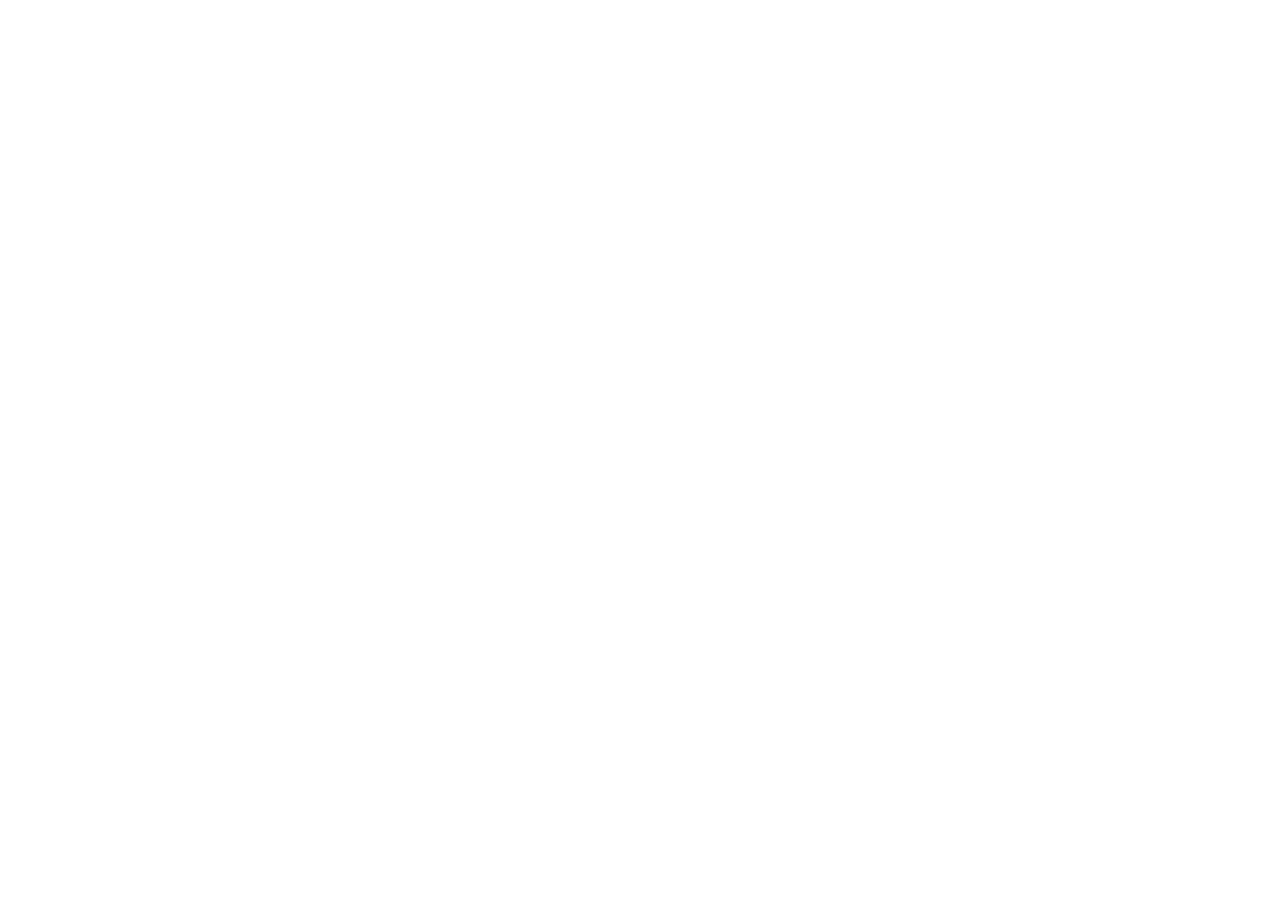
==== detail-genres.html @ 5ff8e8c0 "agregue los signos de exclamación" ====
<!DOCTYPE html>
<html lang="en">
<head>
    <meta charset="UTF-8">
    <meta name="viewport" content="width=device-width, initial-scale=1.0">
    <title>Document</title>
</head>
<body>
    
</body>
</html>
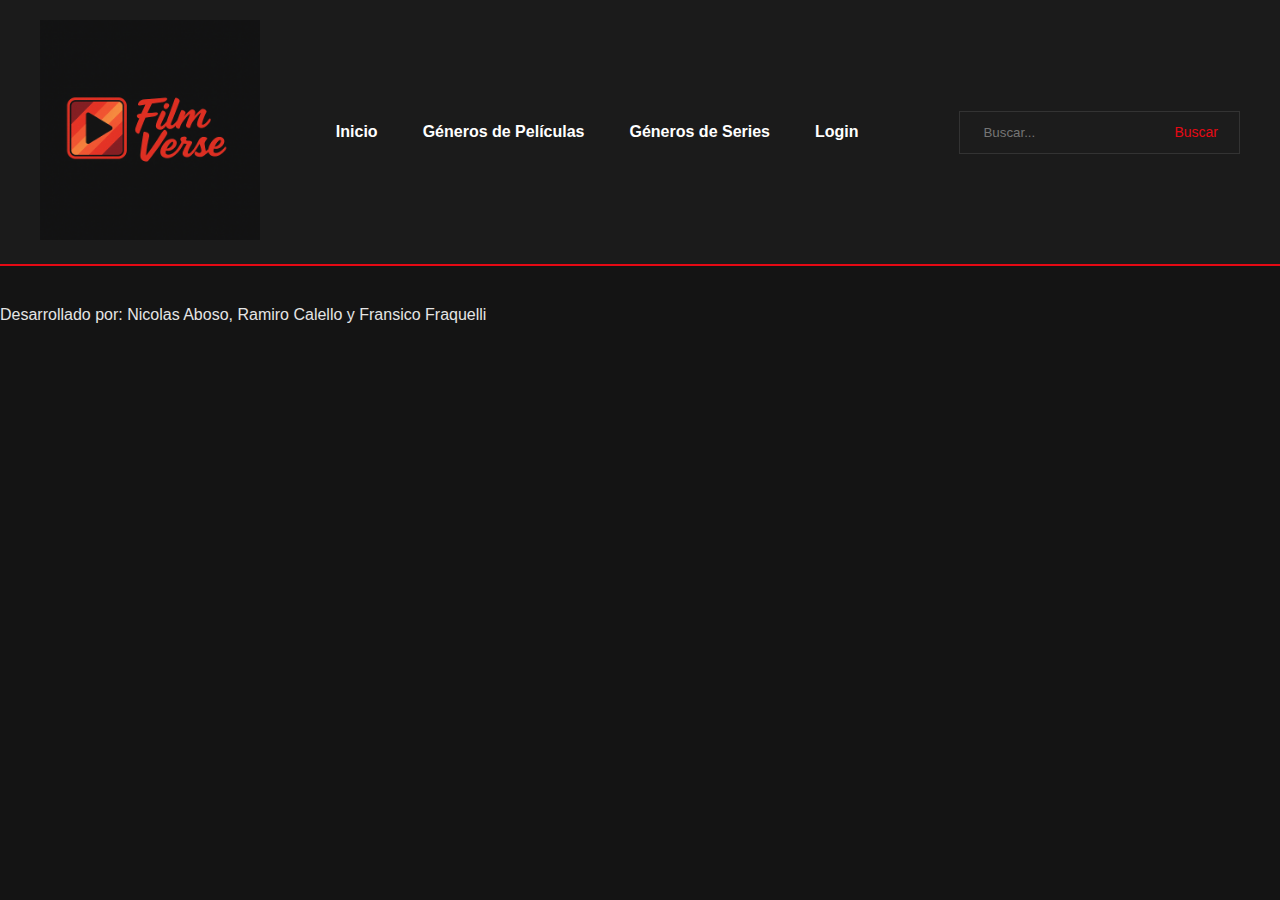
==== commit ae24af19: "hice el detail serie html" ====
--- a/detail-genres.html
+++ b/detail-genres.html
@@ -3,9 +3,42 @@
 <head>
     <meta charset="UTF-8">
     <meta name="viewport" content="width=device-width, initial-scale=1.0">
-    <title>Document</title>
+    <title>Detail-Genre</title> <link rel="stylesheet" href="./css/style.css">
 </head>
 <body>
+      
+  <header>
+    <div class="header-left">
+      <img src="./img/logito.png" alt="Logo FilmVerse">
+    </div>
+  
+    <nav class="header-center">
+      <ul>
+        <li><a href="index.html">Inicio</a></li>
+        <li><a href="moviesgenres.html">Géneros de Películas</a></li>
+        <li><a href="seriesgenres.html">Géneros de Series</a></li>
+        <li><a href="login.html">Login</a></li> 
+      </ul>
+    </nav>
+  
+    <div class="header-right">
+      <form action="search-results.html" method="GET" class="buscador">
+        <input type="text" name="q" placeholder="Buscar...">
+        <button type="submit">Buscar</button>
+      </form>
+    </div>
+  </header>
+
+  <section>
+    
+  </section>
+
+  
+
+  <footer>
+    <p>Desarrollado por: Nicolas Aboso, Ramiro Calello y Fransico Fraquelli</p>
+  </footer>
+</html>
     
 </body>
 </html>--- a/css/style.css
+++ b/css/style.css
@@ -0,0 +1,210 @@
+/* ============================================= */
+/* ========== INDEX DE ACA PARA ABAJO ========== */
+/* ============================================= */
+
+body {
+  font-family: "Segoe UI", Tahoma, Geneva, Verdana, sans-serif;
+  background-color: #141414;
+  color: #e5e5e5;
+  margin: 0;
+}
+
+header {
+  display: flex;
+  align-items: center;
+  justify-content: space-between;
+  padding: 20px 40px;
+  background-color: #1b1b1b;
+  border-bottom: 2px solid #e50914;
+}
+
+.header-left img {
+  width: 220px;
+}
+
+.header-center ul {
+  list-style: none;
+  display: flex;
+  margin: 0;
+  padding: 0;
+}
+
+.header-center li {
+  margin-right: 25px;
+}
+
+.header-center a {
+  text-decoration: none;
+  color: white;
+  font-weight: bold;
+  font-size: 16px;
+  padding: 5px 10px;
+}
+
+.header-right .buscador {
+  display: flex;
+  align-items: center;
+  background-color: #1c1c1c;
+  border: 1px solid #333;
+  padding: 5px 15px;
+}
+
+.buscador input[type="text"] {
+  background-color: #1c1c1c;
+  border: none;
+  color: white;
+  padding: 8px;
+}
+
+.buscador button {
+  background-color: #1c1c1c;
+  border: none;
+  color: #e50914;
+  font-size: 14px;
+}
+
+main {
+  padding: 30px 40px;
+}
+
+section {
+  margin-bottom: 40px;
+}
+
+.galeria {
+  display: flex;
+  padding: 20px 40px 20px 20px;
+}
+
+.galeria li {
+  width: 220px;
+  list-style: none;
+  background-color: #1f1f1f;
+  padding: 10px;
+  text-align: center;
+  margin-right: 20px;
+}
+
+.galeria li:last-child {
+  margin-right: 0;
+}
+
+.galeria img {
+  width: 100%;
+  height: 330px;
+  display: block;
+}
+
+.galeria p {
+  margin-top: 10px;
+  color: #ccc;
+  font-size: 14px;
+}
+
+section h2 {
+  color: #e50914;
+  font-family: 'Segoe UI', Tahoma, Geneva, Verdana, sans-serif;
+  font-weight: 600;
+  font-size: 26px;
+  margin-bottom: 10px;
+  padding-left: 10px;
+}
+
+/* ======================================================== */
+/* ========== LOGIN  Y REGISTRO DE ACA PARA ABAJO ========= */
+/* ======================================================== */
+
+body.login-page {
+  background-color: #141414;
+  color: #e5e5e5;
+  font-family: "Segoe UI", Tahoma, Geneva, Verdana, sans-serif;
+  display: flex;
+  flex-direction: column;
+  justify-content: center;
+  align-items: center;
+  height: 100vh;
+  margin: 0;
+}
+
+body.login-page header {
+  position: absolute;
+  top: 30px;
+  left: 30px;
+}
+
+body.login-page .logo-minimal {
+  display: flex;
+  justify-content: center;
+  margin-bottom: 25px;
+}
+
+body.login-page .logo-minimal img {
+  width: 180px;
+  height: auto;
+  display: block;
+}
+
+body.login-page form {
+  background-color: #1f1f1f;
+  padding: 30px;
+  max-width: 500px;
+  width: 100%;
+  display: flex;
+  flex-direction: column;
+  align-items: center;
+}
+
+body.login-page form h2 {
+  text-align: center;
+  color: #e50914;
+  margin-bottom: 25px;
+  font-size: 28px;
+  margin-top: 0;
+}
+
+body.login-page form label {
+  margin-bottom: 5px;
+  font-size: 14px;
+  color: #ccc;
+}
+
+body.login-page form input[type="email"],
+body.login-page form input[type="password"] {
+  padding: 14px;
+  margin-bottom: 20px;
+  border: 1px solid #444;
+  background-color: #2a2a2a;
+  color: white;
+  width: 100%;
+}
+
+body.login-page form input[type="checkbox"] {
+  margin-right: 8px;
+}
+
+body.login-page form .checkbox-container {
+  display: flex;
+  align-items: center;
+  margin-bottom: 25px;
+  font-size: 14px;
+  color: #ccc;
+}
+
+body.login-page form button {
+  padding: 14px;
+  background-color: #e50914;
+  color: white;
+  border: none;
+  font-weight: bold;
+  font-size: 16px;
+  width: 100%;
+  margin-top: 10px;
+}
+
+body.login-page form a {
+  margin-top: 20px;
+  text-align: center;
+  color: #1e90ff;
+  text-decoration: none;
+  font-size: 14px;
+}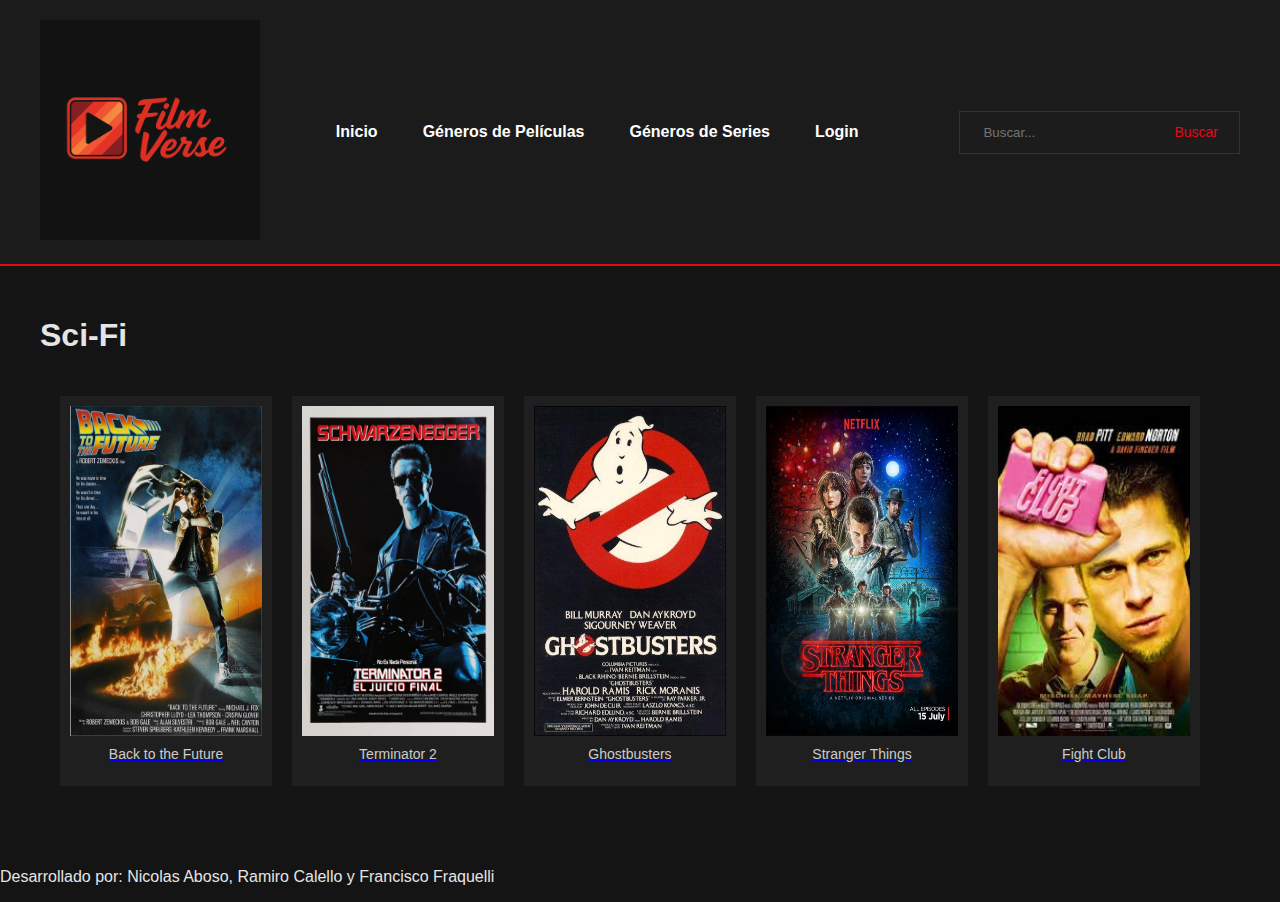
==== commit ac7f79b8: "Subo el detail de movies y series y tambien de sus generos que fue realizado por FRANCSICO FRAQUELLI" ====
--- a/detail-genres.html
+++ b/detail-genres.html
@@ -1,26 +1,30 @@
 <!DOCTYPE html>
 <html lang="en">
 <head>
-    <meta charset="UTF-8">
-    <meta name="viewport" content="width=device-width, initial-scale=1.0">
-    <title>Detail-Genre</title> <link rel="stylesheet" href="./css/style.css">
+  <meta charset="UTF-8">
+  <meta name="viewport" content="width=device-width, initial-scale=1.0">
+  <title>Detail Genres</title>
+  <link rel="stylesheet" href="./css/style.css">
 </head>
 <body>
-      
+  
+</body>
+</html>
+<body>
   <header>
     <div class="header-left">
       <img src="./img/logito.png" alt="Logo FilmVerse">
     </div>
-  
+
     <nav class="header-center">
       <ul>
         <li><a href="index.html">Inicio</a></li>
         <li><a href="moviesgenres.html">Géneros de Películas</a></li>
         <li><a href="seriesgenres.html">Géneros de Series</a></li>
-        <li><a href="login.html">Login</a></li> 
+        <li><a href="login.html">Login</a></li>
       </ul>
     </nav>
-  
+
     <div class="header-right">
       <form action="search-results.html" method="GET" class="buscador">
         <input type="text" name="q" placeholder="Buscar...">
@@ -29,16 +33,44 @@
     </div>
   </header>
 
-  <section>
-    
-  </section>
+  <main>
+    <h1>Sci-Fi</h1>
 
-  
+    <ul class="galeria">
+      <li>
+        <a href="detail-movie.html">
+          <img src="./img/Back-To-The-Future.jpg" alt="Back to the Future">
+          <p>Back to the Future</p>
+        </a>
+      </li>
+      <li>
+        <a href="detail-movie.html">
+          <img src="./img/terminator 2.jpg" alt="Terminator 2">
+          <p>Terminator 2</p>
+        </a>
+      </li>
+      <li>
+        <a href="detail-movie.html">
+          <img src="./img/ghost busters.jpg" alt="Ghostbusters">
+          <p>Ghostbusters</p>
+        </a>
+      </li>
+      <li>
+        <a href="detail-serie.html">
+          <img src="./img/stranger things.jpg" alt="Stranger Things">
+          <p>Stranger Things</p>
+        </a>
+      </li>
+      <li>
+        <a href="detail-movie.html">
+          <img src="./img/fight club.jpg" alt="Fight Club">
+          <p>Fight Club</p>
+        </a>
+      </li>
+    </ul>
+  </main>
 
   <footer>
-    <p>Desarrollado por: Nicolas Aboso, Ramiro Calello y Fransico Fraquelli</p>
+    <p>Desarrollado por: Nicolas Aboso, Ramiro Calello y Francisco Fraquelli</p>
   </footer>
-</html>
-    
 </body>
-</html>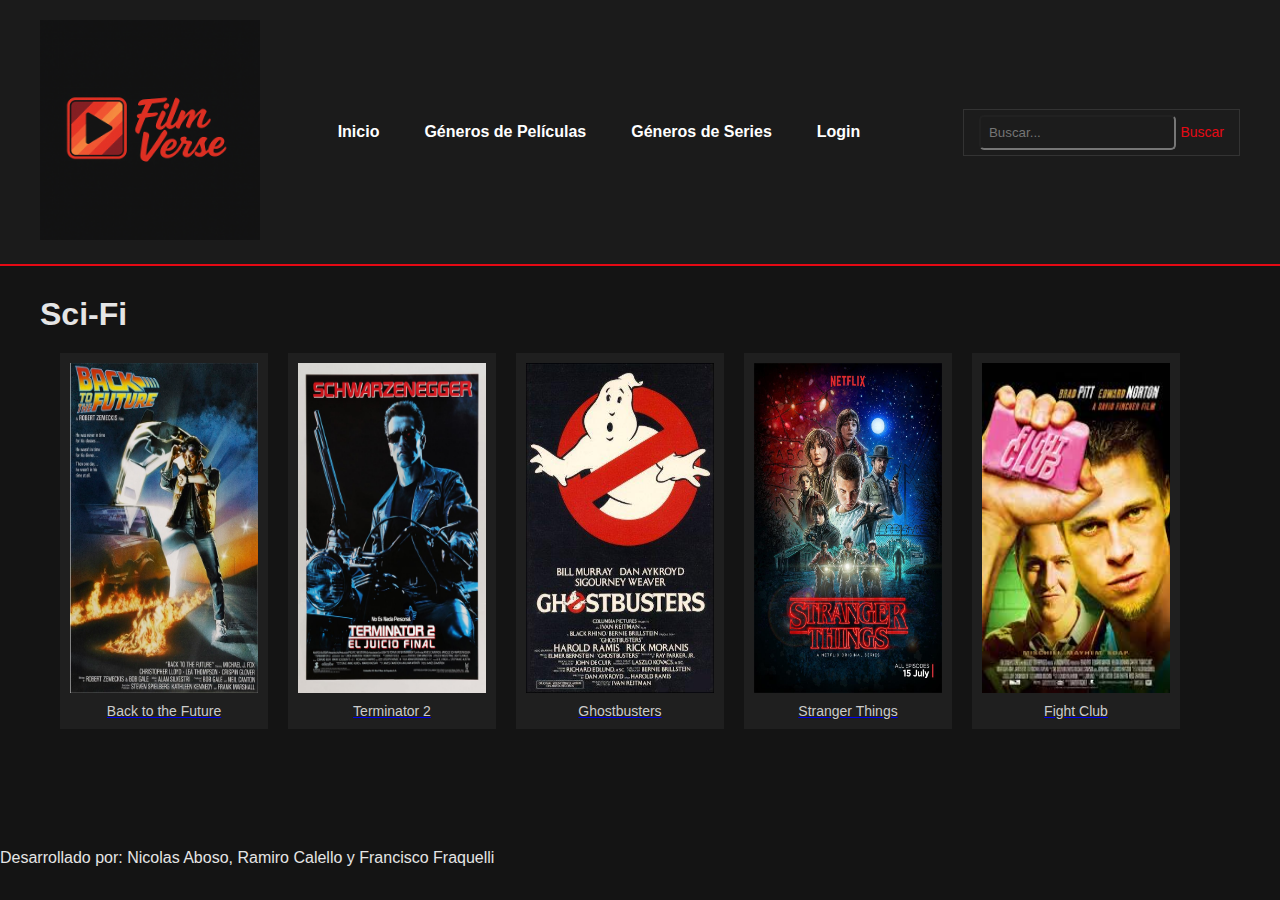
==== commit 7530b293: "en clase de hoy 11/4 retocamos ttodos juntos la pagina para dar los toques finales" ====
--- a/detail-genres.html
+++ b/detail-genres.html
@@ -13,7 +13,7 @@
 <body>
   <header>
     <div class="header-left">
-      <img src="./img/logito.png" alt="Logo FilmVerse">
+      <img src="./img/logito.png" alt="Logo FilmVerse"> 
     </div>
 
     <nav class="header-center">
@@ -25,9 +25,9 @@
       </ul>
     </nav>
 
-    <div class="header-right">
-      <form action="search-results.html" method="GET" class="buscador">
-        <input type="text" name="q" placeholder="Buscar...">
+    <div class="buscador">
+      <form action="search-results.html" method="GET"> 
+        <input type="text" name="user" placeholder="Buscar..."> 
         <button type="submit">Buscar</button>
       </form>
     </div>
--- a/css/style.css
+++ b/css/style.css
@@ -1,12 +1,16 @@
-/* ============================================= */
-/* ========== INDEX DE ACA PARA ABAJO ========== */
-/* ============================================= */
+
+/*  INDEX  */
+
+* {                                   /* sirve para resetar la pagina x defecto */
+  box-sizing: border-box;
+  margin: 0;
+  padding: 0;
+}
 
 body {
   font-family: "Segoe UI", Tahoma, Geneva, Verdana, sans-serif;
   background-color: #141414;
   color: #e5e5e5;
-  margin: 0;
 }
 
 header {
@@ -16,6 +20,7 @@
   padding: 20px 40px;
   background-color: #1b1b1b;
   border-bottom: 2px solid #e50914;
+  width: 100%;
 }
 
 .header-left img {
@@ -25,12 +30,10 @@
 .header-center ul {
   list-style: none;
   display: flex;
-  margin: 0;
-  padding: 0;
 }
 
 .header-center li {
-  margin-right: 25px;
+  margin: 0 25px 0 0;
 }
 
 .header-center a {
@@ -41,7 +44,7 @@
   padding: 5px 10px;
 }
 
-.header-right .buscador {
+.buscador {      /*junto dos clases*/
   display: flex;
   align-items: center;
   background-color: #1c1c1c;
@@ -49,9 +52,9 @@
   padding: 5px 15px;
 }
 
-.buscador input[type="text"] {
+.buscador input {    
   background-color: #1c1c1c;
-  border: none;
+  border-radius: 5px;
   color: white;
   padding: 8px;
 }
@@ -68,7 +71,7 @@
 }
 
 section {
-  margin-bottom: 40px;
+  margin: 0 0 40px 0;
 }
 
 .galeria {
@@ -82,11 +85,7 @@
   background-color: #1f1f1f;
   padding: 10px;
   text-align: center;
-  margin-right: 20px;
-}
-
-.galeria li:last-child {
-  margin-right: 0;
+  margin: 0 20px 0 0;
 }
 
 .galeria img {
@@ -96,7 +95,7 @@
 }
 
 .galeria p {
-  margin-top: 10px;
+  margin: 10px 0 0 0;
   color: #ccc;
   font-size: 14px;
 }
@@ -104,107 +103,636 @@
 section h2 {
   color: #e50914;
   font-family: 'Segoe UI', Tahoma, Geneva, Verdana, sans-serif;
-  font-weight: 600;
+  font-weight: bold;
   font-size: 26px;
-  margin-bottom: 10px;
-  padding-left: 10px;
-}
-
-/* ======================================================== */
-/* ========== LOGIN  Y REGISTRO DE ACA PARA ABAJO ========= */
-/* ======================================================== */
+  margin: 0 0 10px 0;
+  padding: 0 0 0 10px;
+}
+
+/*  ESTILOS LOGIN Y REGISTER */
+
+.button{
+  background-color: #e50914;
+  color: #ccc;
+  padding: 14px;
+  border: none;
+  border-radius: 6px;
+  font-weight: bold;
+  font-size: 16px;
+  align-items: center;
+  width: 100%;
+}
+
+.iiii {
+  display: flex;
+  align-items: center;
+  justify-content: center;
+  background-color: #141414;
+  margin: 50px;
+  height: 50vh;
+  width: 45vw;
+  flex-wrap: wrap;
+  padding: 50px;
+  margin-top: 20px;
+  margin-bottom: 18px;
+}
+
 
 body.login-page {
   background-color: #141414;
   color: #e5e5e5;
-  font-family: "Segoe UI", Tahoma, Geneva, Verdana, sans-serif;
+  font-family: "Segoe UI", Tahoma, Geneva, Verdana, sans-serif;                                       /* espacio arriba para que no tape el header */
   display: flex;
   flex-direction: column;
   justify-content: center;
   align-items: center;
-  height: 100vh;
-  margin: 0;
-}
-
-body.login-page header {
-  position: absolute;
-  top: 30px;
-  left: 30px;
 }
 
 body.login-page .logo-minimal {
-  display: flex;
-  justify-content: center;
-  margin-bottom: 25px;
+  text-align: center;
 }
 
 body.login-page .logo-minimal img {
-  width: 180px;
-  height: auto;
-  display: block;
-}
-
-body.login-page form {
+  width: 220px;
+}
+
+body.login-page .formulario {
   background-color: #1f1f1f;
   padding: 30px;
-  max-width: 500px;
-  width: 100%;
-  display: flex;
-  flex-direction: column;
-  align-items: center;
-}
-
-body.login-page form h2 {
+  width: 500px;
+  margin: 0 auto; /* centra horizontalmente el formulario */
+}
+
+body.login-page .formulario h2 {
   text-align: center;
   color: #e50914;
-  margin-bottom: 25px;
+  margin: 0 0 25px 0;
   font-size: 28px;
-  margin-top: 0;
-}
-
-body.login-page form label {
-  margin-bottom: 5px;
+}
+
+body.login-page .formulario label {
+  display: block;
   font-size: 14px;
   color: #ccc;
-}
-
-body.login-page form input[type="email"],
-body.login-page form input[type="password"] {
-  padding: 14px;
-  margin-bottom: 20px;
+  margin: 0 0 5px 0;
+}
+
+.email-input {
+  padding: 10px;
+  margin: 0 0 15px 0;
   border: 1px solid #444;
   background-color: #2a2a2a;
   color: white;
   width: 100%;
-}
-
-body.login-page form input[type="checkbox"] {
-  margin-right: 8px;
+  display: block;
+}
+
+.password-input {
+  padding: 10px;
+  margin: 0 0 15px 0;
+  border: 1px solid #444;
+  background-color: #2a2a2a;
+  color: white;
+  width: 100%;
+  display: block;
+}
+
+body.login-page form input {
+  margin: 0 8px 0 0;
 }
 
 body.login-page form .checkbox-container {
-  display: flex;
-  align-items: center;
-  margin-bottom: 25px;
   font-size: 14px;
   color: #ccc;
-}
-
-body.login-page form button {
-  padding: 14px;
-  background-color: #e50914;
-  color: white;
-  border: none;
-  font-weight: bold;
-  font-size: 16px;
-  width: 100%;
-  margin-top: 10px;
+  margin: 0 0 20px 0;
+  display: flex;
+  margin-top: 30px;
 }
 
 body.login-page form a {
-  margin-top: 20px;
+  display: block;
   text-align: center;
   color: #1e90ff;
   text-decoration: none;
   font-size: 14px;
-}+  margin: 15px 0 0 0;
+}
+
+/*  ESTILOS DETAIL MOVIE */
+
+.detalle-pelicula {
+  display: flex;
+  flex-wrap: wrap;
+  justify-content: center;
+  align-items: flex-start;
+  padding: 40px;
+}
+
+.detalle-img img {
+  width: 360px;
+}
+
+.detalle-info {
+  max-width: 600px;
+  padding: 0 0 0 40px;
+}
+
+.detalle-info h1 {
+  font-size: 32px;
+  color: white;
+  margin: 0 0 10px 0;
+}
+
+.detalle-info h2 {
+  font-size: 22px;
+  color: #ccc;
+  margin: 0 0 15px 0;
+}
+
+.meta p {
+  margin: 6px 0;
+  font-size: 14px;
+  color: #999;
+}
+
+.descripcion {
+  font-style: italic;
+  margin: 20px 0;
+  color: #ddd;
+}
+
+.detalle-info p {
+  font-size: 15px;
+  margin: 0 0 10px 0;
+}
+
+/* ESTILOS MOVIESGENRES  */
+
+.moviesgenre {
+  text-align: center;
+}
+
+.moviesgenre ul {
+  list-style: none;
+  display: flex;
+  flex-direction: column;
+  align-items: center;
+}
+
+.moviesgenre li {
+  background-color: #1f1f1f;
+  border: 1px solid #333;
+  padding: 10px;
+  margin: 0 0 12px 0;
+  width: 300px;
+}
+
+
+.moviesgenre a {
+  color: #e5e5e5;
+  text-decoration: none;
+  font-size: 16px;
+  font-weight: bold;
+}
+
+/* ESTILOS SERIESGENRES */
+
+.bodyfooteronly {
+  display: flex;
+  flex-direction: column;
+  justify-content: space-between;
+  height: 100vh;
+}
+.seriesgenre {
+  text-align: center;
+}
+
+.seriesgenre ul {
+  list-style: none;
+  display: flex;
+  flex-direction: column;
+  align-items: center;
+}
+
+.seriesgenre li {
+  background-color: #1f1f1f;
+  border: 1px solid #333;
+  padding: 10px;
+  margin: 0 0 12px 0;
+  width: 300px;
+}
+
+.seriesgenre a {
+  color: #e5e5e5;
+  text-decoration: none;
+  font-size: 16px;
+  font-weight: bold;
+}
+
+/*  RESULTADOS BUSQUEDA */
+
+
+body.pagina-busqueda .galeria {
+  display: flex;
+  flex-wrap: nowrap;
+  padding: 20px 40px;
+}
+
+body.pagina-busqueda .galeria li {
+  width: 220px;
+  background-color: #1f1f1f;
+  padding: 10px;
+  text-align: center;
+  list-style: none;
+  margin: 0 20px 0 0;
+}
+
+body.pagina-busqueda .galeria img {
+  width: 100%;
+  height: 330px;
+}
+
+body.pagina-busqueda .galeria h3 {
+  color: white;
+  font-size: 18px;
+  margin: 10px 0 0 0;
+}
+
+body.pagina-busqueda .galeria p {
+  color: #ccc;
+  font-size: 14px;
+  margin: 10px 0 0 0;
+}
+
+body.pagina-busqueda .galeria a {
+  color: white;
+  text-decoration: none;
+  display: block;
+}
+
+footer{
+  margin-top: 70px;
+  display: flex;
+  justify-content: start;
+  width: 100%;
+}
+
+@media screen and (max-width: 768px) {
+  header {
+    flex-direction: column;
+    align-items: center;
+    padding: 10px 10px 10px 10px; 
+  }
+
+  .header-center ul {
+    flex-direction: column;
+    align-items: center;
+  }
+
+  .header-center li {
+    margin: 10px 0px 10px 0px;
+  }
+
+  .buscador {
+    margin: 15px 0px 0px 0px;
+  }
+
+  .buscador {
+    width: 100%;
+    justify-content: center;
+  }
+
+  .formulario{
+    width: 100%;
+    justify-content: center;
+  }
+
+  main {
+    padding: 20px 20px 20px 20px;
+  }
+
+  .galeria {
+    flex-wrap: wrap;
+    justify-content: center;
+  }
+
+  .galeria li {
+    width: 100%;
+    max-width: 300px;
+    margin: 0px 0px 20px 0px;
+  }
+
+  .galeria img {
+    height: auto;
+  }
+
+  section h2 {
+    text-align: center;
+    font-size: 20px;
+    margin: 0px 0px 10px 0px;
+  }
+
+/*  RESPONSIVE DETALLE PELICULA  */
+
+
+  .detalle-pelicula {
+    flex-direction: column;
+    padding: 20px;
+  }
+
+  .detalle-img img {
+    width: 100%;
+  }
+
+  .detalle-info {
+    padding: 20px;
+  }
+
+  .detalle-info h1 {
+    font-size: 24px;
+    margin: 0 0 10px 0;
+  }
+
+  .detalle-info h2 {
+    font-size: 18px;
+    margin: 0 0 10px 0;
+  }
+
+  .meta p {
+    font-size: 12px;
+    margin: 5px 0 5px 0;
+  }
+
+  .descripcion {
+    font-size: 14px;
+    margin: 10px 0 10px 0;
+  }
+
+  .detalle-info p {
+    font-size: 14px;
+    margin: 5px 0 5px 0;
+  }
+
+/*  RESPONSIVE BACK TO THE FUTURE  */
+
+
+  .detalle-pelicula {
+    flex-direction: column;
+    padding: 20px;
+  }
+
+  .detalle-img img {
+    width: 100%;
+  }
+
+  .detalle-info {
+    padding: 20px;
+  }
+
+  .detalle-info h1 {
+    font-size: 24px;
+    margin: 0 0 10px 0;
+  }
+
+  .detalle-info h2 {
+    font-size: 18px;
+    margin: 0 0 10px 0;
+  }
+
+  .meta p {
+    font-size: 12px;
+    margin: 5px 0 5px 0;
+  }
+
+  .descripcion {
+    font-size: 14px;
+    margin: 10px 0 10px 0;
+  }
+
+  .detalle-info p {
+    font-size: 14px;
+    margin: 5px 0 5px 0;
+  }
+
+/* RESPONSIVE DETAIL GENRES  */
+
+  .galeria {
+    display: flex;
+    padding: 20px;
+  }
+
+  .galeria li {
+    width: 200px;
+    margin: 0 20px 0 0;
+    background-color: #1f1f1f;
+    text-align: center;
+  }
+
+  .galeria img {
+    width: 100%;
+    height: 300px;
+  }
+
+  .galeria p {
+    font-size: 14px;
+    color: #ccc;
+    margin: 10px 0 0 0;
+  }
+
+  main h1 {
+    font-size: 24px;
+    color: #e50914;
+    margin: 20px;
+  }
+
+/*  RESPONSIVE LOGIN  */
+
+  .logo-minimal img {
+    width: 180px;
+  }
+
+  form {
+    width: 90%;
+    padding: 20px;
+  }
+
+  form h2 {
+    font-size: 24px;
+  }
+
+  .email-input {
+    width: 100%;
+    padding: 10px;
+    margin: 0 0 15px 0;
+  }
+
+  .password-input {
+    width: 100%;
+    padding: 10px;
+    margin: 0 0 15px 0;
+  }
+
+  .checkbox-container {
+    font-size: 14px;
+    margin: 0 0 20px 0;
+  }
+
+  .button {
+    padding: 10px;
+    width: 100%;
+    font-size: 16px;
+  }
+
+  form a {
+    font-size: 14px;
+  }
+
+    .moviesgenre ul {
+      padding: 0;
+    }
+  
+    .moviesgenre li {
+      width: 90%;
+      margin: 10px;
+      padding: 10px;
+    }
+  
+    .moviesgenre h3 {
+      font-size: 16px;
+    }
+  
+    .header-left img {
+      width: 160px;
+    }
+  
+    .header-center ul {
+      display: block;
+      padding: 0;
+    }
+  
+    .header-center li {
+      margin: 10px;
+    }
+  
+    .buscador {
+      display: block;
+      padding: 10px;
+    }
+  
+    .input-busqueda {
+      width: 100%;
+      padding: 8px;
+      margin: 10px;
+    }
+  
+    .buscador button {
+      width: 100%;
+      padding: 8px;
+      margin: 10px;
+    }
+
+  /*register*/
+      .header-left img {
+        width: 160px;
+      }
+    
+      .header-center ul {
+        flex-direction: column;
+        align-items: center;
+      }
+    
+      .header-center li {
+        margin: 5px 0;
+      }
+    
+      .buscador {
+        display: flex;
+        align-items: center;
+        background-color: #1c1c1c;
+        border: 1px solid #333;
+        padding: 5px 15px;
+      }
+    
+      .buscador {
+        display: flex;
+        flex-direction: column;
+      }
+    
+      .buscador input {
+        margin-bottom: 10px;
+        width: 100%;
+      }
+    
+      .buscador button {
+        width: 100%;
+      }
+    
+      .logo-minimal img {
+        width: 180px;
+      }
+    
+      form {
+        width: 90%;
+      }
+
+
+
+
+
+        .header-left img {
+          width: 160px;
+        }
+      
+        .header-center ul {
+          flex-direction: column;
+          justify-content: center;
+        }
+      
+        .header-center li {
+          margin: 5px 0;
+        }
+      
+        .header-right {
+          display: flex;
+          justify-content: center;
+        }
+      
+        .buscador {
+          display: flex;
+          flex-direction: column;
+        }
+      
+        .buscador input {
+          width: 100%;
+          margin-bottom: 10px;
+        }
+      
+        .buscador button {
+          width: 100%;
+        }
+      
+        .galeria {
+          flex-wrap: wrap;
+          justify-content: center;
+          padding: 20px;
+        }
+      
+        .galeria li {
+          width: 90%;
+          margin-bottom: 20px;
+        }
+      
+        .galeria img {
+          width: 100%;
+          height: auto;
+        }
+      
+        .galeria h3 {
+          font-size: 16px;
+        }
+      
+        .galeria p {
+          font-size: 14px;
+        }
+      
+      }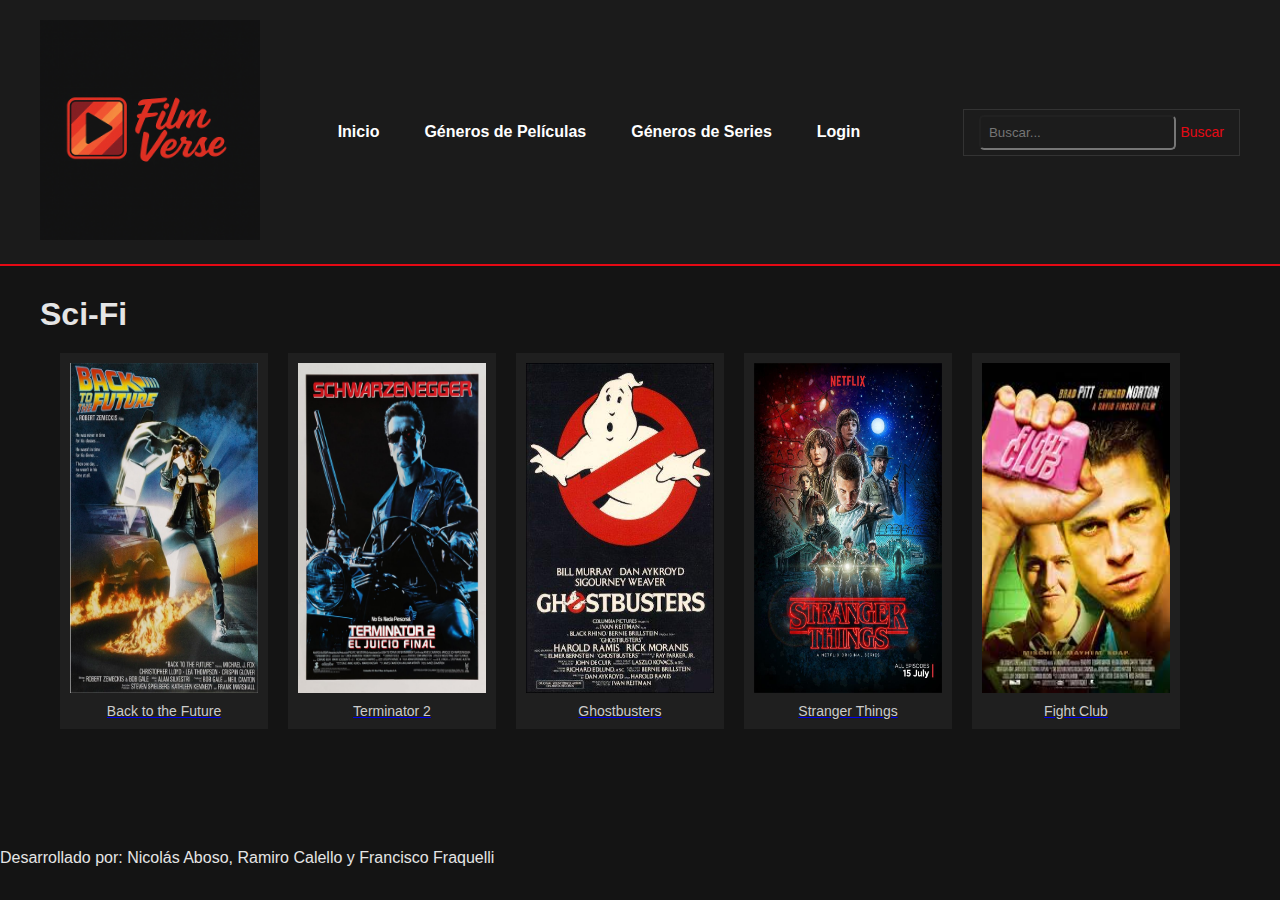
==== commit 1a380564: "al HTML lo organicé y le corregí algunos detalles, al Css le saque algunas cosas que estaban repetid" ====
--- a/detail-genres.html
+++ b/detail-genres.html
@@ -11,7 +11,8 @@
 </body>
 </html>
 <body>
-  <header>
+    <header>
+    
     <div class="header-left">
       <img src="./img/logito.png" alt="Logo FilmVerse"> 
     </div>
@@ -71,6 +72,6 @@
   </main>
 
   <footer>
-    <p>Desarrollado por: Nicolas Aboso, Ramiro Calello y Francisco Fraquelli</p>
+    <p>Desarrollado por: Nicolás Aboso, Ramiro Calello y Francisco Fraquelli</p>
   </footer>
 </body>
--- a/css/style.css
+++ b/css/style.css
@@ -287,7 +287,6 @@
   width: 300px;
 }
 
-
 .moviesgenre a {
   color: #e5e5e5;
   text-decoration: none;
@@ -395,9 +394,6 @@
 
   .buscador {
     margin: 15px 0px 0px 0px;
-  }
-
-  .buscador {
     width: 100%;
     justify-content: center;
   }
@@ -651,13 +647,9 @@
         background-color: #1c1c1c;
         border: 1px solid #333;
         padding: 5px 15px;
-      }
-    
-      .buscador {
-        display: flex;
         flex-direction: column;
       }
-    
+      
       .buscador input {
         margin-bottom: 10px;
         width: 100%;
@@ -675,11 +667,7 @@
         width: 90%;
       }
 
-
-
-
-
-        .header-left img {
+     .header-left img {
           width: 160px;
         }
       
@@ -695,11 +683,6 @@
         .header-right {
           display: flex;
           justify-content: center;
-        }
-      
-        .buscador {
-          display: flex;
-          flex-direction: column;
         }
       
         .buscador input {
